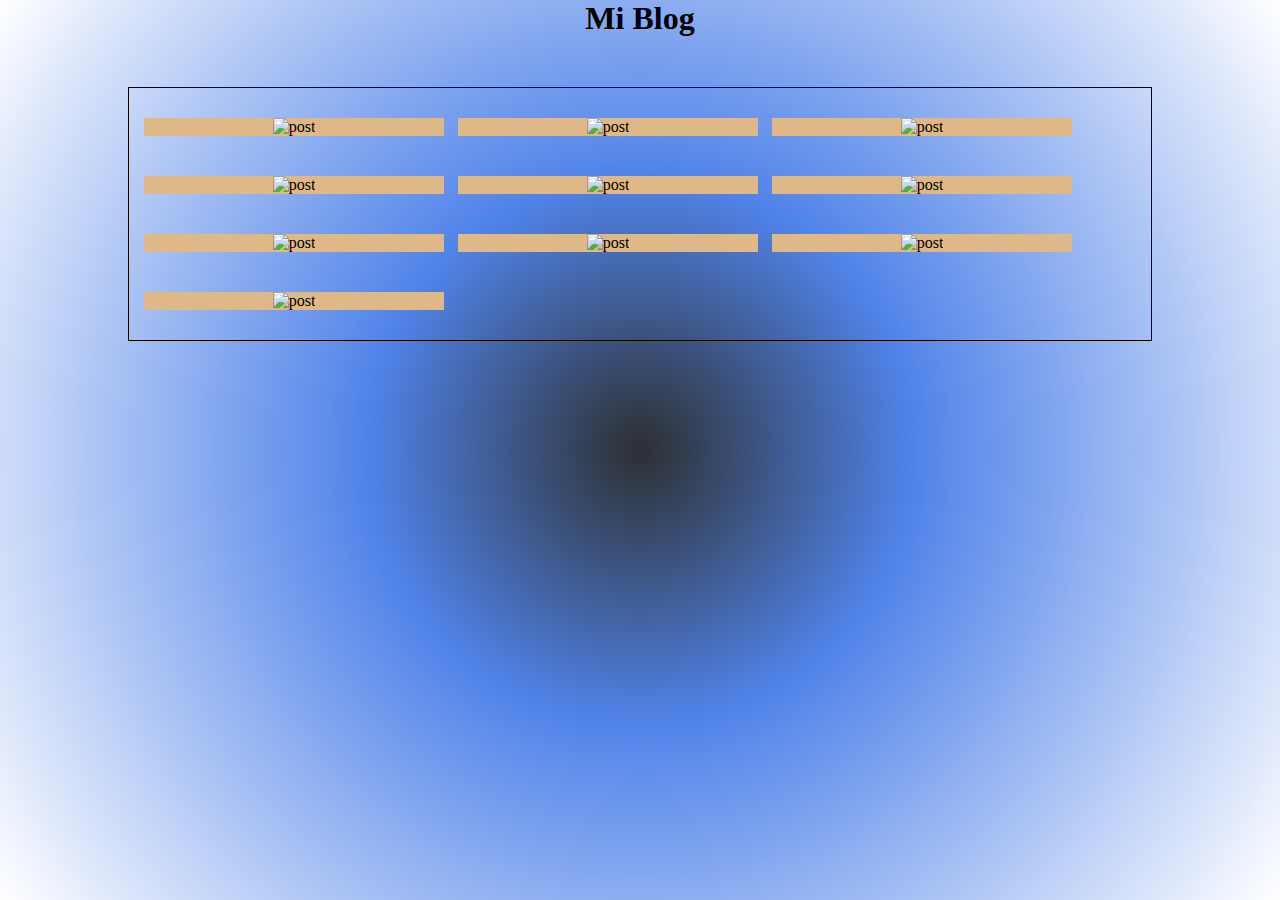
==== clase6/index.html @ 04b11601 "clase6_blog_responsivo" ====
<!DOCTYPE html>
<html lang="en">
<head>
    <link rel="stylesheet" href="./css/styles.css">
    <meta charset="UTF-8">
    <meta name="viewport" content="width=device-width, initial-scale=1.0">
    <title>Blog</title>
</head>
<body>
    <header>
        <h1>Mi Blog</h1>
       
    </header>
    <main>
        <section class="blogList">
            <article class="post">
                <img src="https://picsum.photos/100/100" alt="post">
            </article>
            <article class="post">
                <img src="https://picsum.photos/100/100" alt="post">
            </article>
            <article class="post">
                <img src="https://picsum.photos/100/100" alt="post">
            </article>
            <article class="post">
                <img src="https://picsum.photos/100/100" alt="post">
            </article>
            <article class="post">
                <img src="https://picsum.photos/100/100" alt="post">
            </article>
            <article class="post">
                <img src="https://picsum.photos/100/100" alt="post">
            </article>
            <article class="post">
                <img src="https://picsum.photos/100/100" alt="post">
            </article>
            <article class="post">
                <img src="https://picsum.photos/100/100" alt="post">
            </article>
            <article class="post">
                <img src="https://picsum.photos/100/100" alt="post">
            </article>
            <article class="post">
                <img src="https://picsum.photos/100/100" alt="post">
            </article>

        </section>
    </main>
</body>
</html>
---- clase6/css/styles.css ----
*{
    margin: 0;
    padding: 0;
    box-sizing: border-box;
}


header h1{
    text-align: center;
}
body{
    width: 100%;
    background: rgb(45,48,50);
    background: radial-gradient(circle, rgba(45,48,50,1) 0%, rgba(80,131,233,1) 35%, rgba(255,255,255,1) 100%);
    min-height: 100vh;
}
main{
    width: 100%;
    display: flex;
    justify-content: center;
    align-items: center;
}
.blogList{
    width: 80%;
    margin: 50px auto;
    padding: 10px;
    border: 1px solid #000;
    justify-content: center;
    flex-direction: column;
    align-items: center;
    flex-wrap: wrap;
}
.post{
    width: 100%;
    text-align: center;
    background-color:burlywood;
    margin: 20px 0;
}

/* tablets */

@media screen and (min-width: 768px) {
    .blogList{
        flex-direction: row;
        gap: 5%;
        justify-content: space-between;
    }
    .post{
        width:48%;
        display:inline-block;
        margin: 20px 0.5%;
        flex-basis: 50%;
        max-width: 300px;
    }
    
}
@media screen and (min-width:1440px) { 
    .blogList{
        justify-content:flex-start;
        gap:5%;
    }
    .post{
        width:32%;
        display:inline-block;
        margin: 20px 0.5%;
        flex-basis: 25%;
    }
}
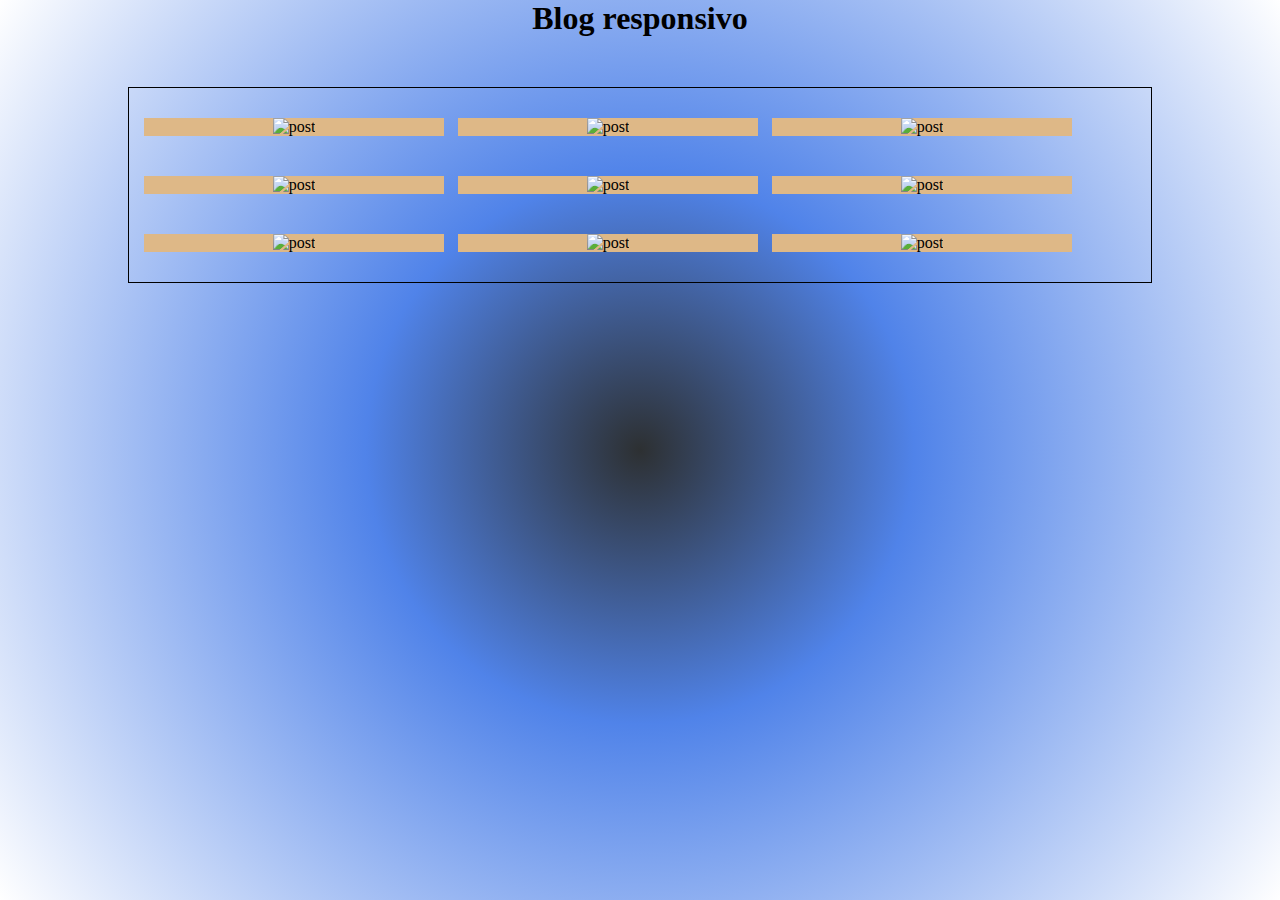
==== commit 59e6afdd: "blog_responsivo" ====
--- a/clase6/index.html
+++ b/clase6/index.html
@@ -1,14 +1,14 @@
 <!DOCTYPE html>
 <html lang="en">
 <head>
-    <link rel="stylesheet" href="./css/styles.css">
     <meta charset="UTF-8">
     <meta name="viewport" content="width=device-width, initial-scale=1.0">
+    <link rel="stylesheet" href="./css/styles.css">
     <title>Blog</title>
 </head>
 <body>
     <header>
-        <h1>Mi Blog</h1>
+        <h1>Blog responsivo</h1>
        
     </header>
     <main>
@@ -39,11 +39,7 @@
             </article>
             <article class="post">
                 <img src="https://picsum.photos/100/100" alt="post">
-            </article>
-            <article class="post">
-                <img src="https://picsum.photos/100/100" alt="post">
-            </article>
-
+            </article> 
         </section>
     </main>
 </body>
--- a/clase6/css/styles.css
+++ b/clase6/css/styles.css
@@ -4,7 +4,7 @@
     box-sizing: border-box;
 }
 
-
+/* Mobile */
 header h1{
     text-align: center;
 }
